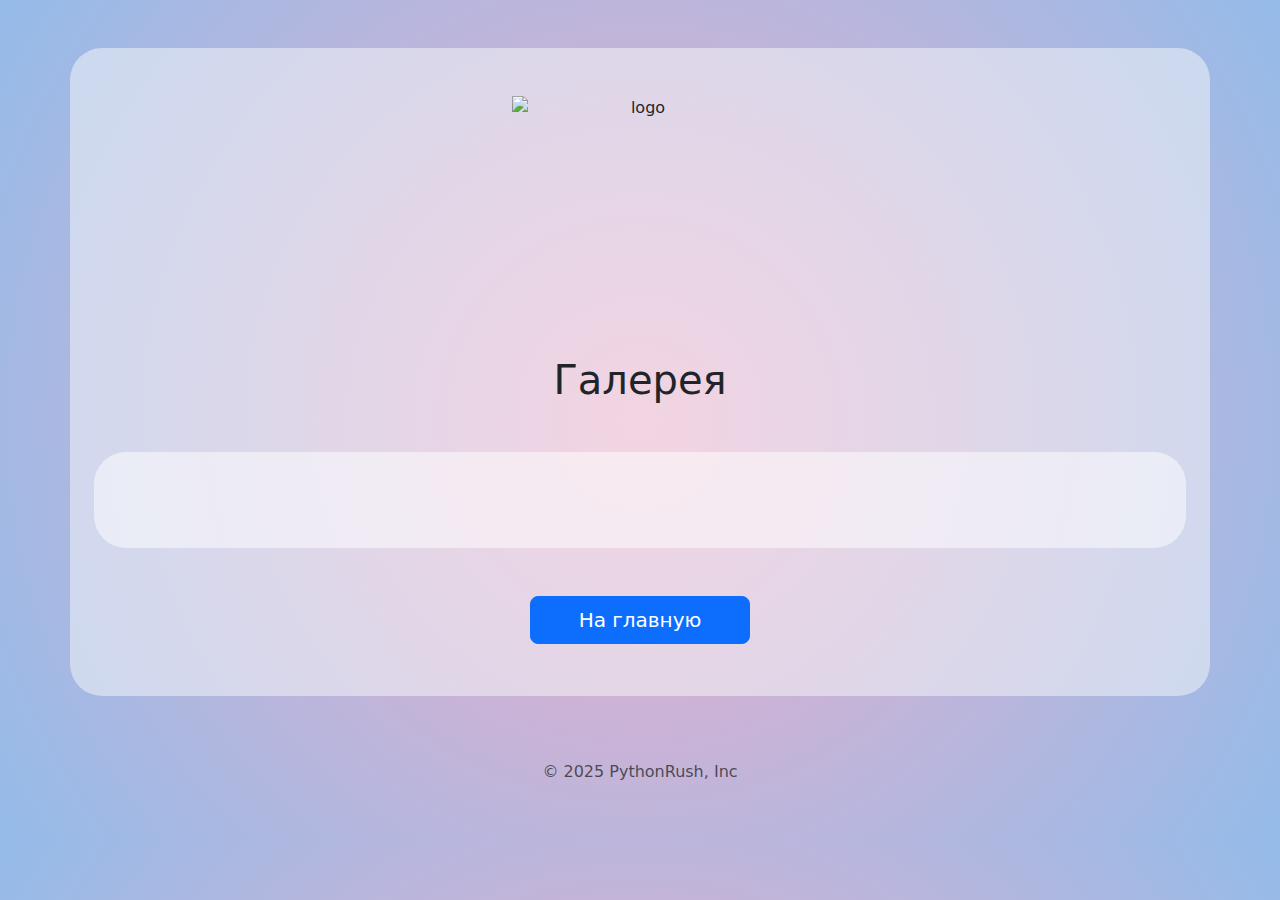
==== static/images/images.html @ 9fe20d80 "Rework image gallery page" ====
<!DOCTYPE html>
<html lang="ru">
<head>
    <meta charset="UTF-8">
    <meta name="viewport" content="width=device-width, initial-scale=1.0">
    <link href="../styles.css" rel="stylesheet" />
    <link href="https://cdn.jsdelivr.net/npm/bootstrap@5.3.3/dist/css/bootstrap.min.css" rel="stylesheet" integrity="sha384-QWTKZyjpPEjISv5WaRU9OFeRpok6YctnYmDr5pNlyT2bRjXh0JMhjY6hW+ALEwIH" crossorigin="anonymous">
    <title>Загрузка изображения</title>
</head>
<body>
    <div class="container-md px-4 py-5 my-5 text-center bg-body-tertiary bg-opacity-50 rounded-5">
      <img class="d-block mx-auto mb-1" src="../logo.png" alt="logo" width="256" height="256">
      <h1 class="mb-1">Галерея</h1>
      <div class="px-4 py-5 my-5 text-center bg-body bg-opacity-50 rounded-5">
        <div id="images_placeholder" class="row align-items-center"></div>
      </div>
      <div class="container">
        <a class="btn btn-primary mb-1 px-5 btn-lg" href="/">На главную</a>
      </div>
    </div>
  <script src="images.js"></script>
  <script src="https://cdn.jsdelivr.net/npm/bootstrap@5.3.3/dist/js/bootstrap.bundle.min.js" integrity="sha384-YvpcrYf0tY3lHB60NNkmXc5s9fDVZLESaAA55NDzOxhy9GkcIdslK1eN7N6jIeHz" crossorigin="anonymous"></script>
<footer class="py-3 my-4">
  <p class="text-center text-body-secondary">© 2025 PythonRush, Inc</p>
</footer>
</html>
---- static/styles.css ----
body {
  background: radial-gradient(circle, rgba(238,174,202,1) 0%, rgba(148,187,233,1) 100%);
}
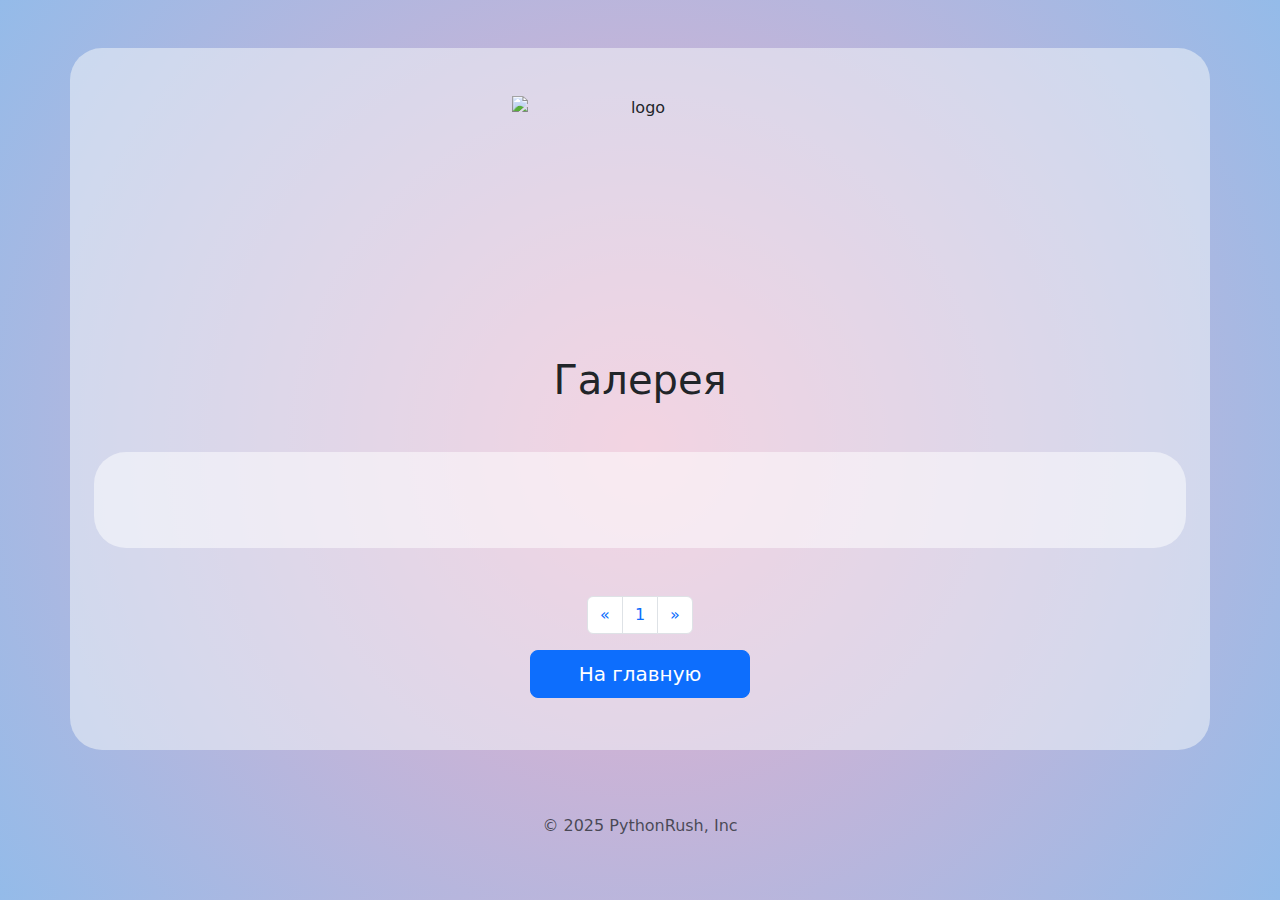
==== commit 40b4dbeb: "Added pagination and modal window image viewer" ====
--- a/static/images/images.html
+++ b/static/images/images.html
@@ -14,6 +14,31 @@
       <div class="px-4 py-5 my-5 text-center bg-body bg-opacity-50 rounded-5">
         <div id="images_placeholder" class="row align-items-center"></div>
       </div>
+      <div class="modal" id="modal">
+        <span class="close" id="close">&times;</span>
+        <img class="modal-content" id="modal-img" src="">
+    </div>
+      <div class="container">
+        <nav>
+          <ul class="pagination justify-content-center">
+              <li class="page-item">
+                  <button class="page-link" id="prevPage" disabled aria-label="Previous">
+                      <span aria-hidden="true">&laquo;</span>
+                  </button>
+              </li>
+              <li class="page-item">
+                  <button class="page-link" disabled id="currentPage" aria-label="Next">
+                      1
+                  </button>
+              </li>
+              <li class="page-item">
+                  <button class="page-link" id="nextPage" aria-label="Next">
+                      <span aria-hidden="true">&raquo;</span>
+                  </button>
+              </li>
+          </ul>
+      </nav>
+      </div>
       <div class="container">
         <a class="btn btn-primary mb-1 px-5 btn-lg" href="/">На главную</a>
       </div>
--- a/static/styles.css
+++ b/static/styles.css
@@ -1,4 +1,34 @@
 body {
   background: radial-gradient(circle, rgba(238,174,202,1) 0%, rgba(148,187,233,1) 100%);
 }
- +
+.modal {
+  display: none;
+  position: fixed;
+  z-index: 1000;
+  left: 0;
+  top: 0;
+  width: 100%;
+  height: 100%;
+  overflow: auto;
+  background-color: rgb(0,0,0);
+  background-color: rgba(0,0,0,0.9);
+}
+.modal img {
+  margin: auto;
+  display: block;
+  max-width: 80%;
+  max-height: 80%;
+  position: relative;
+  top: 50%;
+  transform: translateY(-50%);
+}
+.close {
+  position: absolute;
+  top: 10px;
+  right: 25px;
+  color: white;
+  font-size: 35px;
+  font-weight: bold;
+  cursor: pointer;
+}